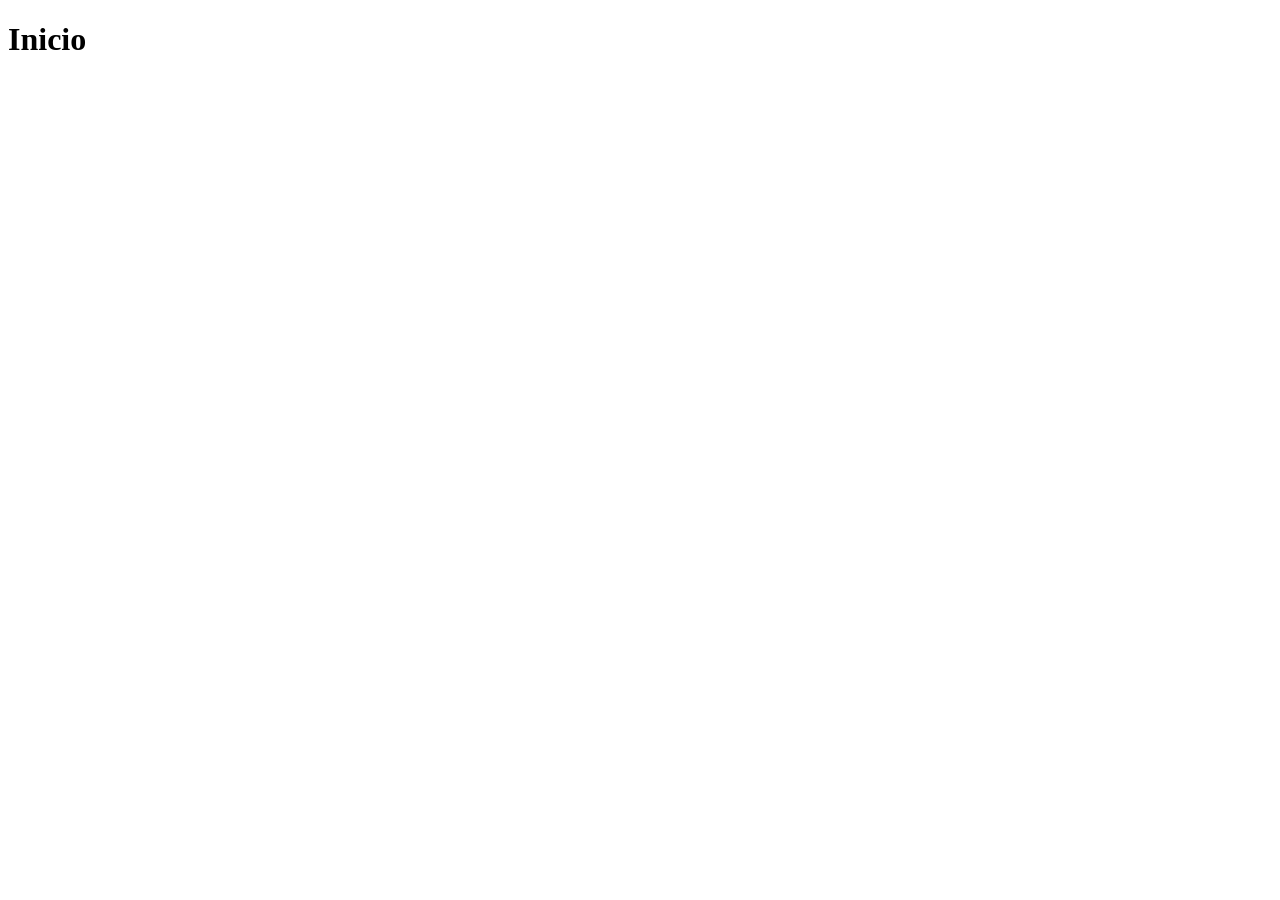
==== index.html @ a8ac870d "modificando index e sobre e adicionando pagina contato" ====
<!DOCTYPE html>
<html lang="pt-br">
<head>
    <meta charset="UTF-8">
    <meta name="viewport" content="width=device-width, initial-scale=1.0">
    <title>Página inicial</title>
</head>
<body>
    <h1>Inicio</h1>
</body>
</html>
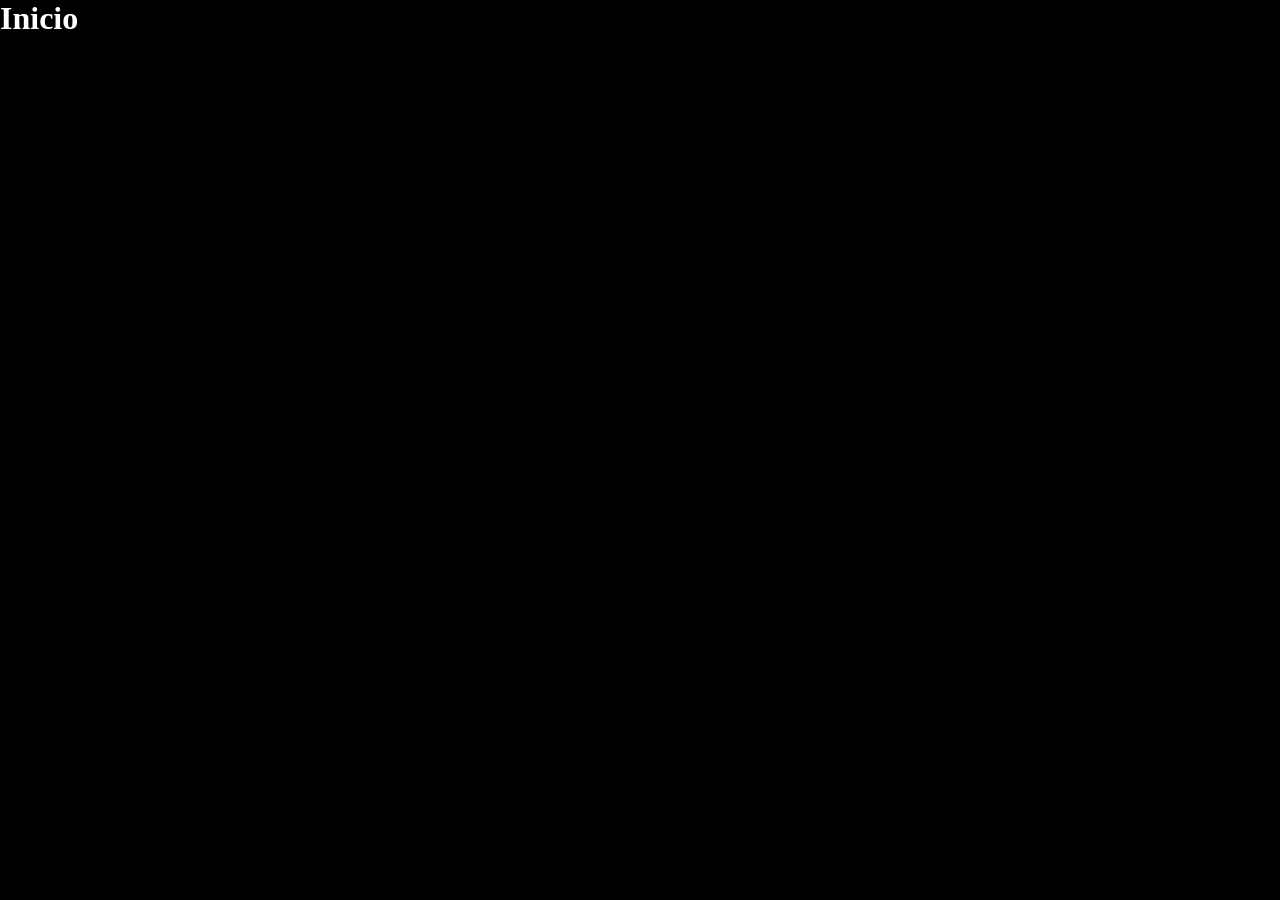
==== commit fcd85cfb: "adicionado os arquivos de estilização e o arquivo javascript" ====
--- a/index.html
+++ b/index.html
@@ -3,6 +3,7 @@
 <head>
     <meta charset="UTF-8">
     <meta name="viewport" content="width=device-width, initial-scale=1.0">
+    <link rel="stylesheet" href="assets/css/estilo.css">
     <title>Página inicial</title>
 </head>
 <body>
--- a/assets/css/estilo.css
+++ b/assets/css/estilo.css
@@ -0,0 +1,11 @@
+*{
+    padding:0;
+    margin:0;
+    box-sizing:border-box;
+}
+
+body{
+    background-color:black;
+    color: white;
+    font-size: 16px
+}
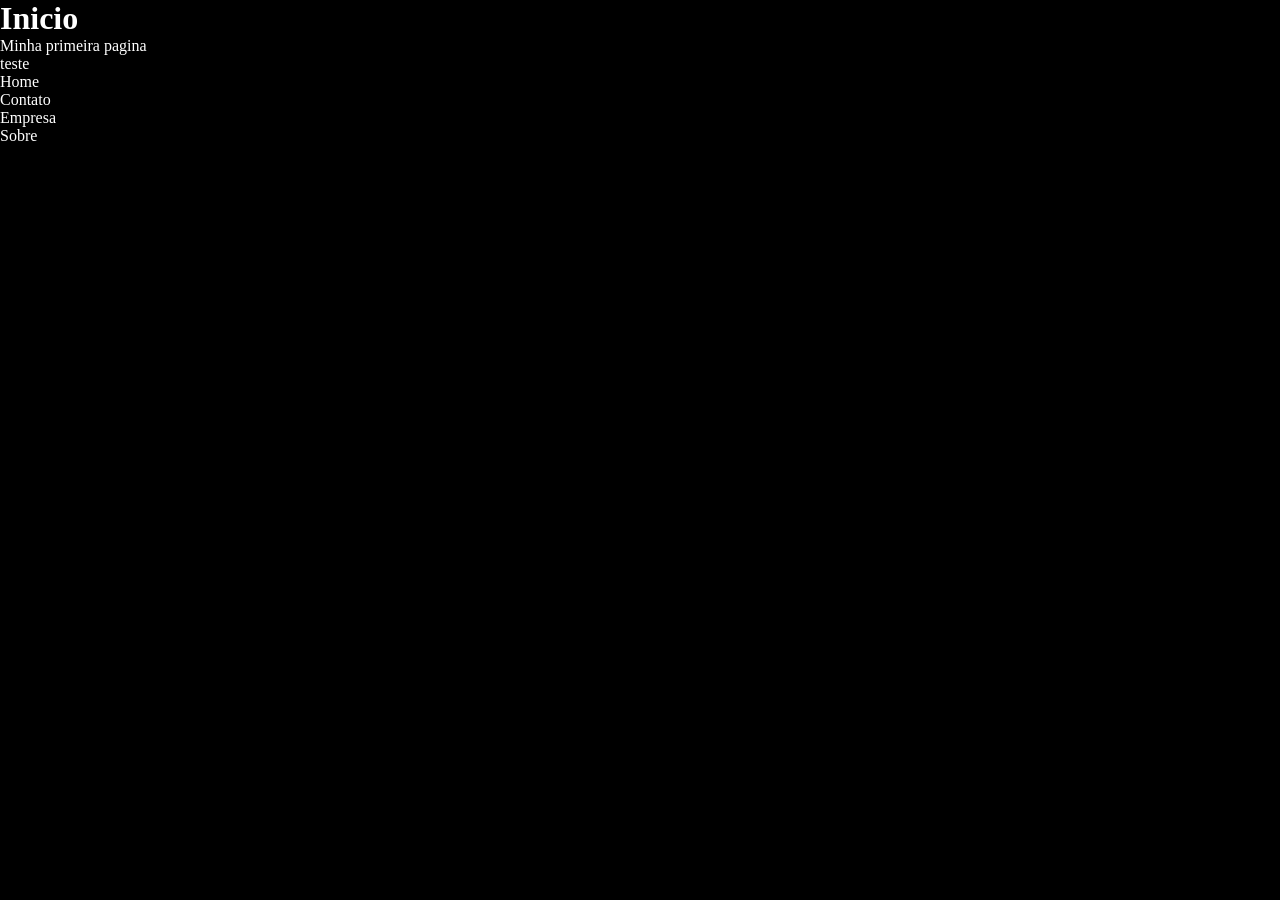
==== commit 929c468e: "adicionado o header no index.html" ====
--- a/index.html
+++ b/index.html
@@ -7,6 +7,22 @@
     <title>Página inicial</title>
 </head>
 <body>
+    <header>
+
     <h1>Inicio</h1>
+    <p>Minha primeira pagina</p>
+    <p>teste</p>
+
+    </header>
+    <nav>
+        <ul>
+            <li>Home</li>
+            <li>Contato</li>
+            <li>Empresa</li>
+            <li>Sobre</li>
+        </ul>
+    </nav>
+
+    <script src="assets/js/app.js"></script>
 </body>
 </html>
